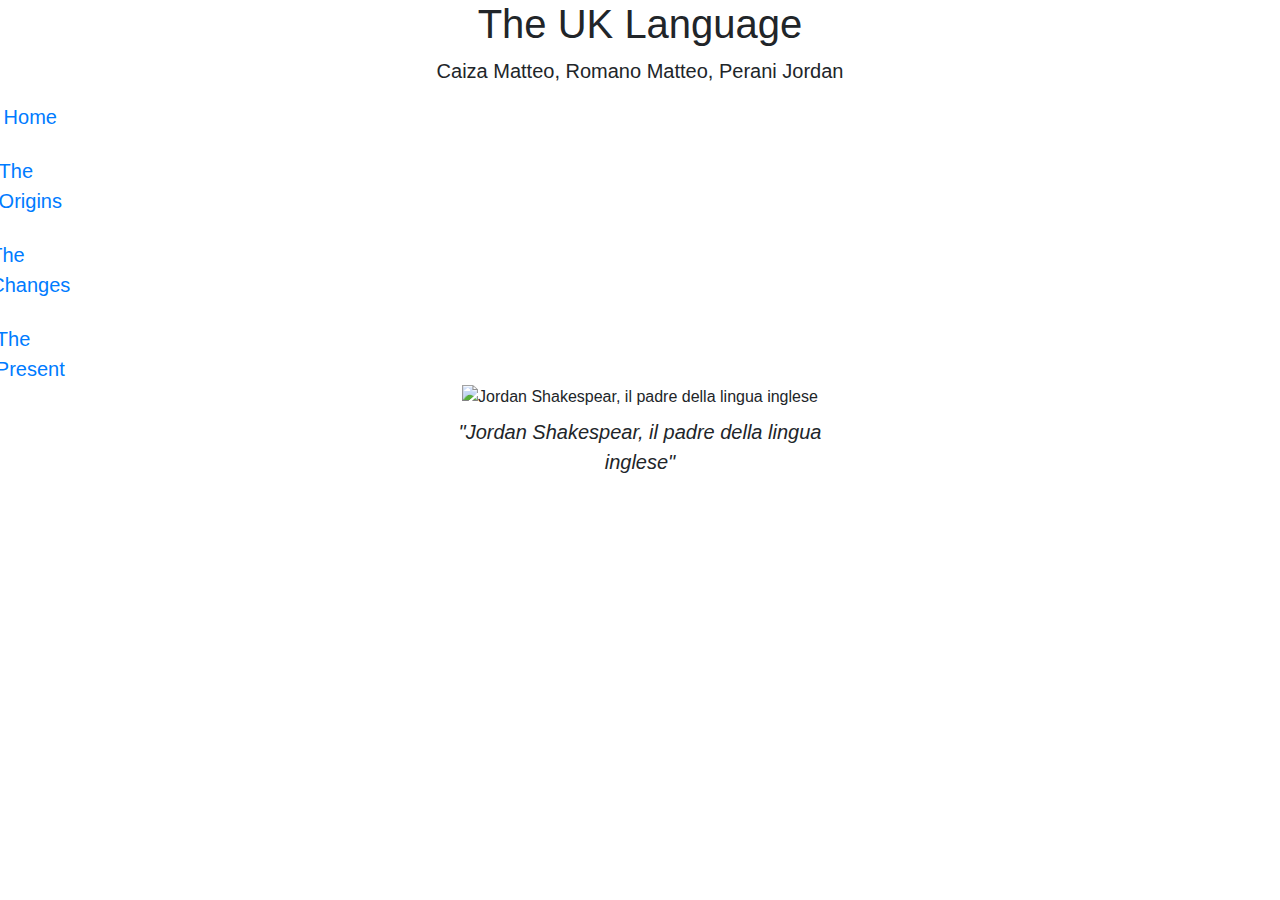
==== index.html @ 34cc212b "Update index.html" ====
<!DOCTYPE html>
<html lang="it">
<head>
    <meta charset="UTF-8">
    <meta name="viewport" content="width=device-width, initial-scale=1.0">
    <title>The UK Language</title>
    <link rel="stylesheet" href="stile.css">
    <link rel="stylesheet" href="https://maxcdn.bootstrapcdn.com/bootstrap/4.0.0/css/bootstrap.min.css" integrity="sha384-Gn5384xqQ1aoWXA+058RXPxPg6fy4IWvTNh0E263XmFcJlSAwiGgFAW/dAiS6JXm" crossorigin="anonymous">
</head>
<body>
    <!-- Your content goes here -->
    <div class="container-fluid min-vh-100 d-flex flex-column">
        <div class="row">
            <div class="col-12">
                <h1>The UK Language</h1>
                <p>Caiza Matteo, Romano Matteo, Perani Jordan</p>
            </div>
        </div>
        <div class="row">
            <div class="col-2">
               <div class="col-2 d-flex flex-column justify-content-center align-items-center vh-100">
    <a href="index.html" class="text-navbar">Home</a>
    <br>
    <a href="TheOrigins.html" class="text-navbar">The Origins</a>
    <br>
    <a href="TheChanges.html" class="text-navbar">The Changes</a>
    <br>  
    <a href="ThePresent.html" class="text-navbar">The Present</a>
</div>
            </div>
        </div>
            <div class="col-10">

            </div>
        </div>
        <div class="row">
            <div class="col-4">
                
            </div>
            <div class="col-4 d-flex flex-column align-items-center">
                <img src="images/WhatsApp Image 2025-02-03 at 15.35.49.jpeg" alt="Jordan Shakespear, il padre della lingua inglese" class="img-fluid">
                <p class="mt-2 italic-text">"Jordan Shakespear, il padre della lingua inglese"</p>
            </div>
            <div class="col-4">
                
            </div>
            
        </div>
    </div>

    <script src="script.js"></script>
</body>
</html>
---- stile.css ----
body {
    font-size: 16px; /* Cambia la grandezza del testo a 16px */
}

h1 {
    font-size: 32px; /* Cambia la grandezza del testo degli h1 a 32px */
    text-align: center;
}

h2 {
    font-size: 16px; /* Cambia la grandezza del testo degli h1 a 32px */
    text-align: left;
}

p {
    font-size: 20px; /* Cambia la grandezza del testo dei paragrafi a 14px */
    text-align: center;
}

navbar {
    justify-content: auto;
}

.small-image {
    width: 200px; /* Rimpicciolisce l'immagine a 200px di larghezza */
    display: block; /* Assicura che l'immagine sia un blocco */
    margin: 20px auto; /* Centra l'immagine orizzontalmente e aggiunge un margine verticale */
}

.italic-text {
    font-style: italic;
}


.youtube-player {
    margin-top: 50px; /* Aggiunge un margine superiore di 20px */
}

.shift-right {
    margin-left: 200px; /* Puoi modificare il valore per spostare il paragrafo più o meno a destra */
}

.align-left {
    text-align: left;
}

.text-navbar {
    font-size: 20px;
    text-align: left;
}
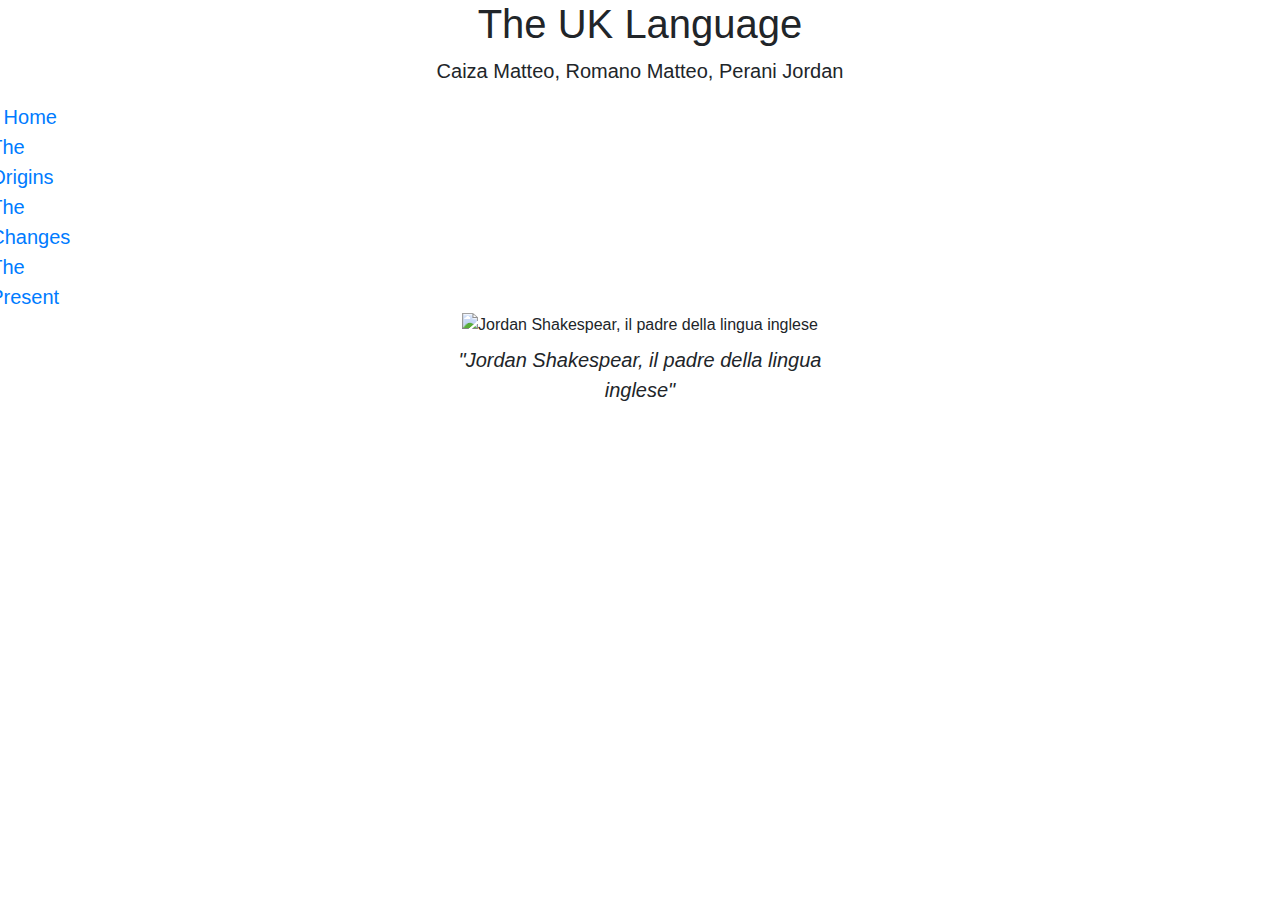
==== commit fc1663f9: "Update index.html" ====
--- a/index.html
+++ b/index.html
@@ -19,13 +19,12 @@
         <div class="row">
             <div class="col-2">
                <div class="col-2 d-flex flex-column justify-content-center align-items-center vh-100">
-    <a href="index.html" class="text-navbar">Home</a>
-    <br>
-    <a href="TheOrigins.html" class="text-navbar">The Origins</a>
-    <br>
-    <a href="TheChanges.html" class="text-navbar">The Changes</a>
-    <br>  
-    <a href="ThePresent.html" class="text-navbar">The Present</a>
+    <nav class="d-flex flex-column align-items-center">
+        <a href="index.html" class="text-navbar">Home</a>
+        <a href="TheOrigins.html" class="text-navbar">The Origins</a>
+        <a href="TheChanges.html" class="text-navbar">The Changes</a>
+        <a href="ThePresent.html" class="text-navbar">The Present</a>
+    </nav>
 </div>
             </div>
         </div>
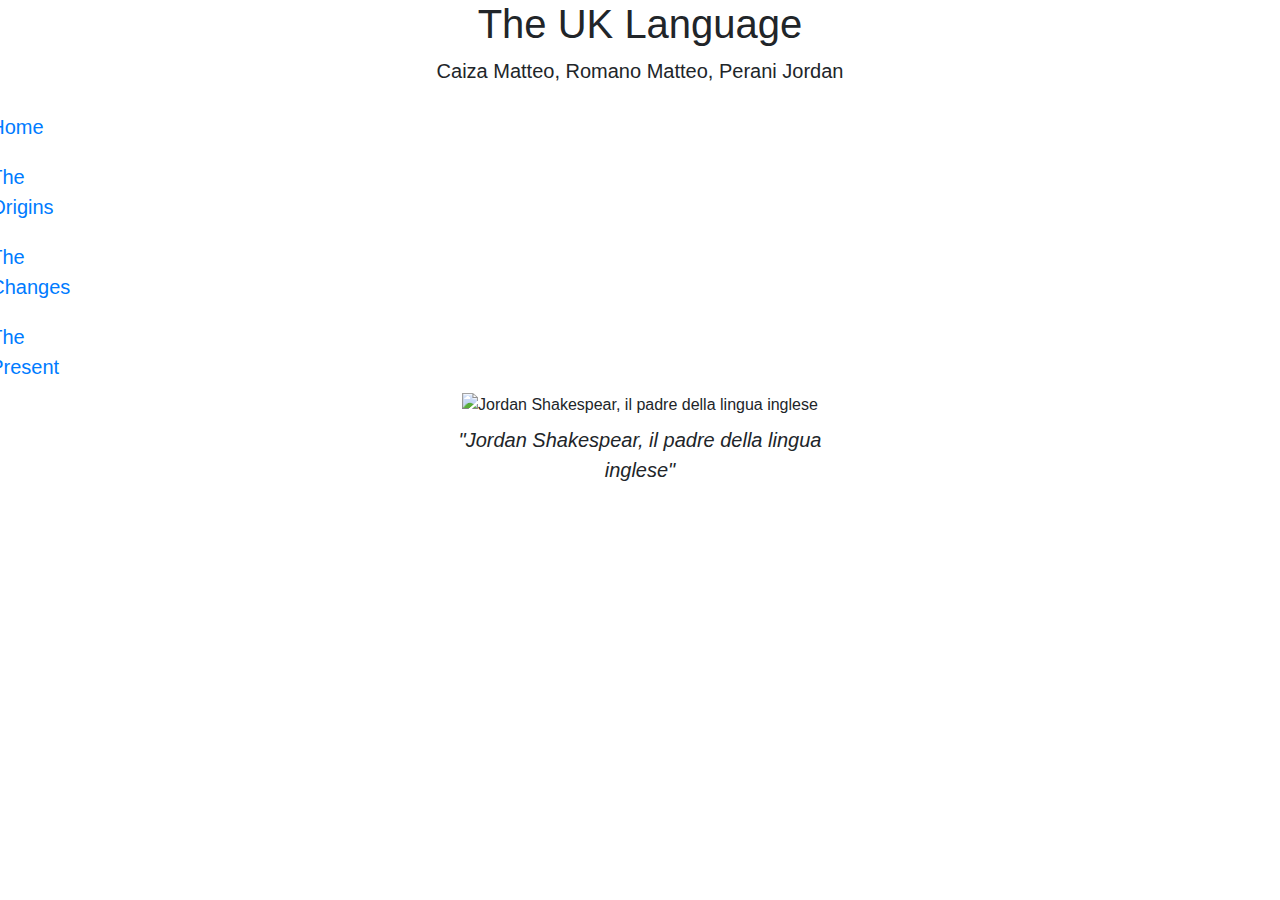
==== commit 894c5f67: "Update index.html" ====
--- a/index.html
+++ b/index.html
@@ -19,7 +19,7 @@
         <div class="row">
             <div class="col-2">
                <div class="col-2 d-flex flex-column justify-content-center align-items-center vh-100">
-    <nav class="d-flex flex-column align-items-center">
+    <nav class="d-flex flex-column gap-3 text-center">
         <a href="index.html" class="text-navbar">Home</a>
         <a href="TheOrigins.html" class="text-navbar">The Origins</a>
         <a href="TheChanges.html" class="text-navbar">The Changes</a>
--- a/stile.css
+++ b/stile.css
@@ -49,3 +49,8 @@
     text-align: left;
 }
 
+nav a {
+    margin: 10px 0; /* Spazio verticale tra i link */
+    text-align: center; /* Centra il testo */
+}
+
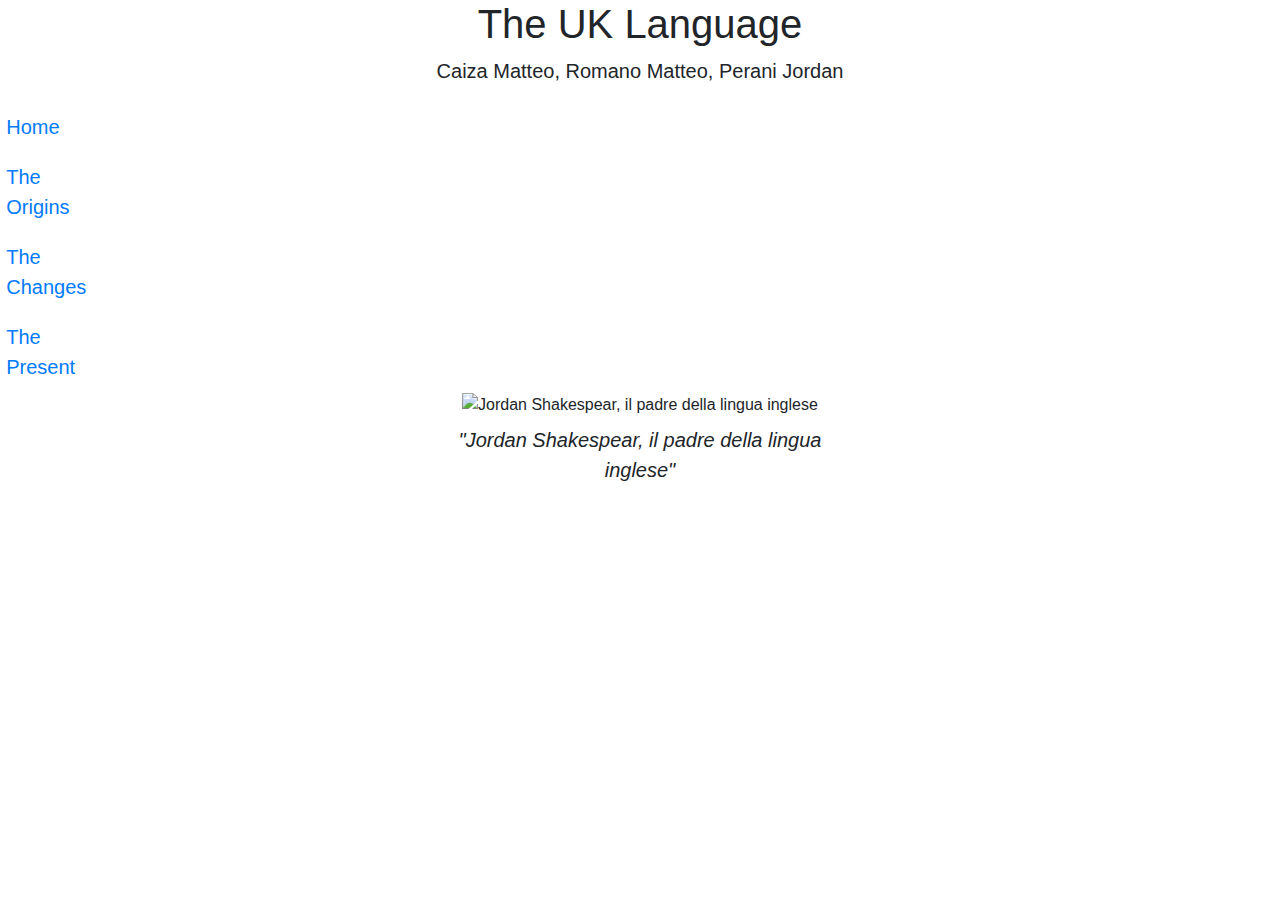
==== commit 5ee9a218: "Update index.html" ====
--- a/index.html
+++ b/index.html
@@ -18,7 +18,7 @@
         </div>
         <div class="row">
             <div class="col-2">
-               <div class="col-2 d-flex flex-column justify-content-center align-items-center vh-100">
+               <div class="col-2 d-flex flex-column justify-content-center align-items-center vh-100 ml-3">
     <nav class="d-flex flex-column gap-3 text-center">
         <a href="index.html" class="text-navbar">Home</a>
         <a href="TheOrigins.html" class="text-navbar">The Origins</a>
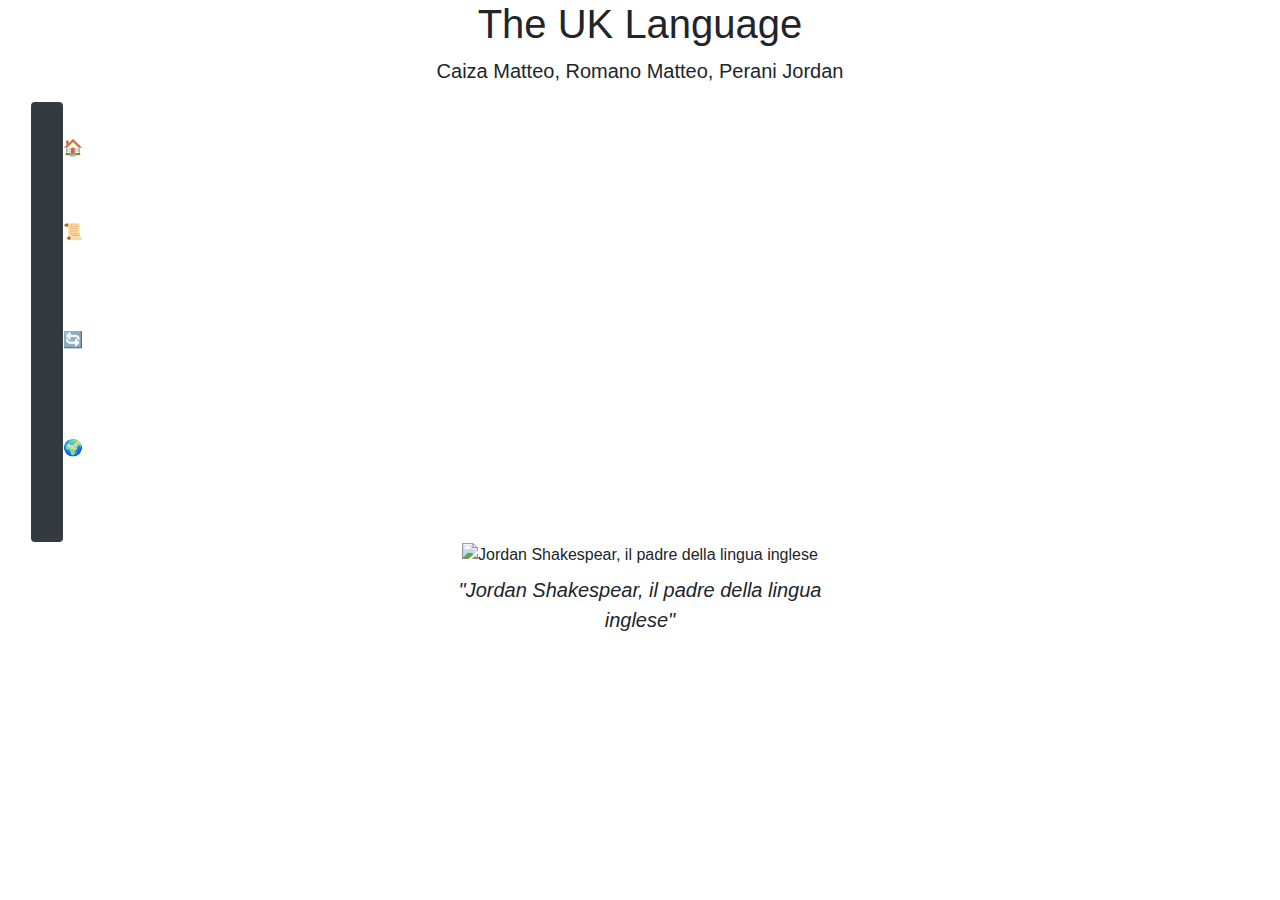
==== commit f4b367a5: "Update index.html" ====
--- a/index.html
+++ b/index.html
@@ -18,12 +18,12 @@
         </div>
         <div class="row">
             <div class="col-2">
-               <div class="col-2 d-flex flex-column justify-content-center align-items-center vh-100 ml-3">
-    <nav class="d-flex flex-column gap-3 text-center">
-        <a href="index.html" class="text-navbar">Home</a>
-        <a href="TheOrigins.html" class="text-navbar">The Origins</a>
-        <a href="TheChanges.html" class="text-navbar">The Changes</a>
-        <a href="ThePresent.html" class="text-navbar">The Present</a>
+               <div class="col-2 d-flex flex-column justify-content-center align-items-center vh-100 ml-3 bg-dark text-white rounded shadow p-3">
+    <nav class="d-flex flex-column text-center w-100">
+        <a href="index.html" class="nav-link text-white py-2">🏠 Home</a>
+        <a href="TheOrigins.html" class="nav-link text-white py-2">📜 The Origins</a>
+        <a href="TheChanges.html" class="nav-link text-white py-2">🔄 The Changes</a>
+        <a href="ThePresent.html" class="nav-link text-white py-2">🌍 The Present</a>
     </nav>
 </div>
             </div>
--- a/stile.css
+++ b/stile.css
@@ -52,5 +52,6 @@
 nav a {
     margin: 10px 0; /* Spazio verticale tra i link */
     text-align: center; /* Centra il testo */
+    text-decoration: none;
 }
 
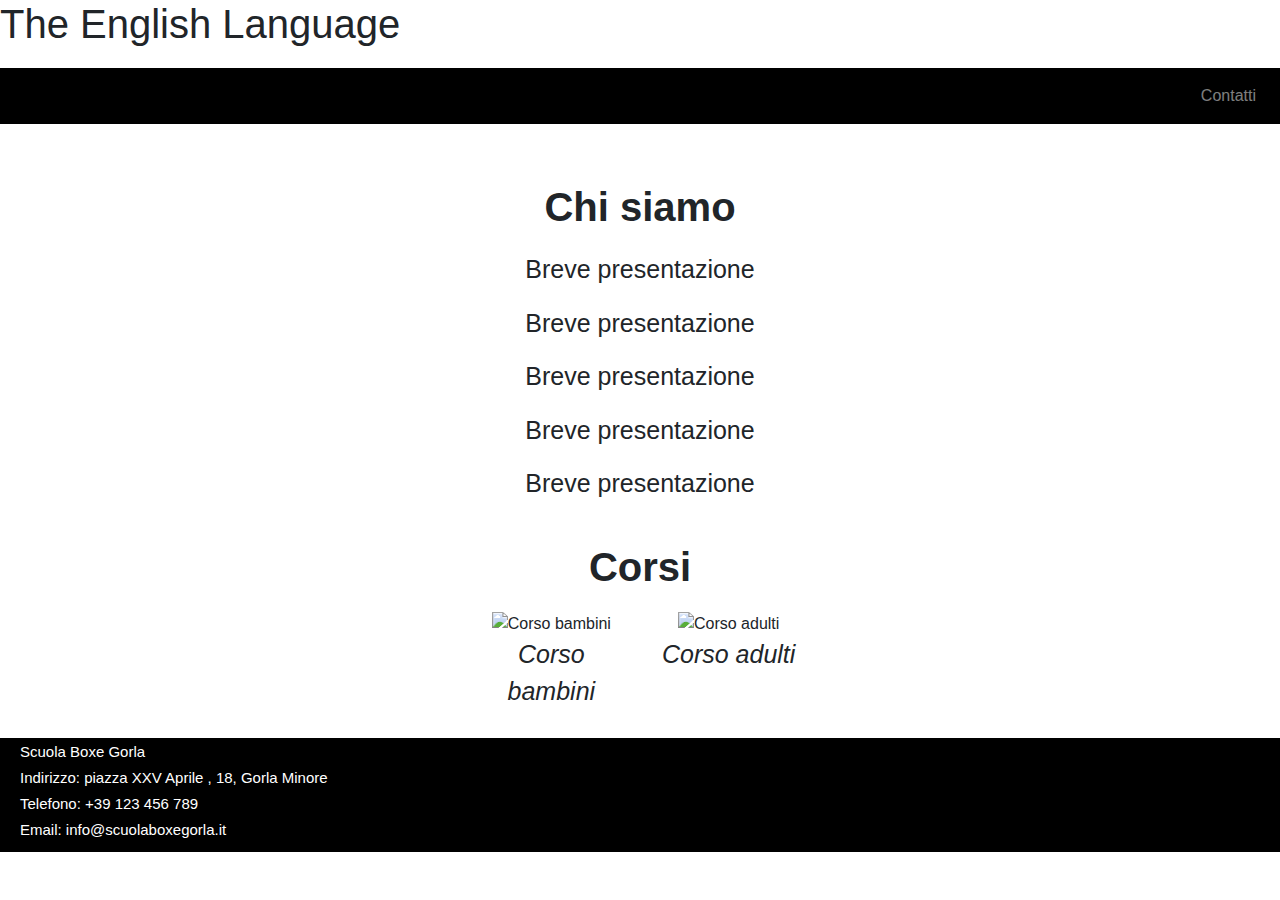
==== commit 1aee7756: "test" ====
--- a/index.html
+++ b/index.html
@@ -3,50 +3,160 @@
 <head>
     <meta charset="UTF-8">
     <meta name="viewport" content="width=device-width, initial-scale=1.0">
-    <title>The UK Language</title>
-    <link rel="stylesheet" href="stile.css">
-    <link rel="stylesheet" href="https://maxcdn.bootstrapcdn.com/bootstrap/4.0.0/css/bootstrap.min.css" integrity="sha384-Gn5384xqQ1aoWXA+058RXPxPg6fy4IWvTNh0E263XmFcJlSAwiGgFAW/dAiS6JXm" crossorigin="anonymous">
+    <title>The English Language</title>
+    <link rel="stylesheet" href="https://maxcdn.bootstrapcdn.com/bootstrap/4.0.0/css/bootstrap.min.css">
+    <style>
+        body, html {
+            margin: 0;
+            padding: 0;
+            width: 100%; /* Assicura che non ci siano spazi laterali */
+            height: 100%;
+            overflow-x: hidden; /* Rimuove il possibile scroll orizzontale */
+        }
+        .logo {
+            max-width: 60%;
+            height: auto;
+        }
+        .logo-footer {
+            max-width: 60%;
+            height: auto;
+            padding: 0;
+            margin-right: 40px;
+        }
+        .black-row {
+            background-color: black;
+            color: white;
+            padding: 20px 0;
+        }
+        .nav-link {
+            color: white;
+            margin-left: 20px;
+        }
+        .footer-row {
+            background-color: black;
+            color: white;
+            padding: 5px 0;
+            text-align: center;
+        }
+        .flex-grow-1 {
+            flex-grow: 1;
+        }
+        p {
+            font-size: 25px;
+        }
+        h1 {
+            margin-bottom: 20px;
+        }
+        h2 {
+            font-size: 15px;
+            text-align: left;
+            margin-left: 20px;
+        }
+        .scroll-to-top {
+            position: fixed;
+            bottom: 20px;
+            right: 20px;
+            display: none;
+            background-color: black;
+            color: white;
+            border: none;
+            padding: 10px;
+            border-radius: 50%;
+            cursor: pointer;
+            z-index: 1000;
+        }
+        nav {
+            background-color: black;
+            padding: 0px;
+            width: 100%; 
+            margin: 0;
+        }
+        .navbar-nav {
+            margin-left: auto; 
+            padding: 0;
+        }
+        .container-fluid {
+            padding-left: 0;
+            padding-right: 0;
+        }
+    </style>
 </head>
-<body>
-    <!-- Your content goes here -->
-    <div class="container-fluid min-vh-100 d-flex flex-column">
-        <div class="row">
-            <div class="col-12">
-                <h1>The UK Language</h1>
-                <p>Caiza Matteo, Romano Matteo, Perani Jordan</p>
+<body class="d-flex flex-column min-vh-100">
+    <div class="container-fluid flex-grow-1 d-flex flex-column">
+        <h1>The English Language</h1>
+        <nav class="navbar navbar-expand-lg navbar-dark bg-black w-100">
+            <button class="navbar-toggler" type="button" data-toggle="collapse" data-target="#navbarNav">
+                <span class="navbar-toggler-icon"></span>
+            </button>
+            <div class="collapse navbar-collapse justify-content-end" id="navbarNav">
+                <ul class="navbar-nav">
+                    <li class="nav-item"><a class="nav-link" href="contatti.html">Contatti</a></li>
+                </ul>
+            </div>
+        </nav>
+    </div>
+    <div class="container-fluid flex-grow-1 d-flex flex-column">
+        <div class="row flex-grow-1">
+            <div class="col-12 d-flex flex-column align-items-center justify-content-center">
+                <h1><b>Chi siamo</b></h1>
+                <p>Breve presentazione</p>
+                <p>Breve presentazione</p>
+                <p>Breve presentazione</p>
+                <p>Breve presentazione</p>
+                <p>Breve presentazione</p>
             </div>
         </div>
-        <div class="row">
-            <div class="col-2">
-               <div class="col-2 d-flex flex-column justify-content-center align-items-center vh-100 ml-3 bg-dark text-white rounded shadow p-3">
-    <nav class="d-flex flex-column text-center w-100">
-        <a href="index.html" class="nav-link text-white py-2">🏠 Home</a>
-        <a href="TheOrigins.html" class="nav-link text-white py-2">📜 The Origins</a>
-        <a href="TheChanges.html" class="nav-link text-white py-2">🔄 The Changes</a>
-        <a href="ThePresent.html" class="nav-link text-white py-2">🌍 The Present</a>
-    </nav>
-</div>
+        <div class="row flex-grow-1">
+            <div class="col-12 d-flex flex-column align-items-center justify-content-center">
+                <h1><b>Corsi</b></h1>
+                <div class="row">
+                    <div class="col-md-6 text-center">
+                        <img src="images/logo-sbg.jpeg" alt="Corso bambini" class="img-fluid">
+                        <i><p>Corso bambini</p></i>
+                    </div>
+                    <div class="col-md-6 text-center">
+                        <img src="images/logo-sbg.jpeg" alt="Corso adulti" class="img-fluid">
+                        <i><p>Corso adulti</p></i>
+                    </div>
+                </div>
             </div>
         </div>
-            <div class="col-10">
+     
+    </div>
 
-            </div>
-        </div>
-        <div class="row">
-            <div class="col-4">
-                
-            </div>
-            <div class="col-4 d-flex flex-column align-items-center">
-                <img src="images/WhatsApp Image 2025-02-03 at 15.35.49.jpeg" alt="Jordan Shakespear, il padre della lingua inglese" class="img-fluid">
-                <p class="mt-2 italic-text">"Jordan Shakespear, il padre della lingua inglese"</p>
-            </div>
-            <div class="col-4">
-                
-            </div>
-            
+    
+    <div class="container-fluid flex-grow-1 d-flex flex-column">
+        <div class="row footer-row">
+            <div class="col-11 d-flex align-items-center justify-content-between">
+                <div>
+                    <h2>Scuola Boxe Gorla</h2>
+                    <h2>Indirizzo: piazza XXV Aprile , 18, Gorla Minore</h2>
+                    <h2>Telefono: +39 123 456 789</h2>
+                    <h2>Email: info@scuolaboxegorla.it</h2>
+                </div>
+            </div>    
         </div>
     </div>
+    <button class="scroll-to-top" onclick="scrollToTop()">&#8679;</button>
 
-    <script src="script.js"></script>
+    <!-- Aggiungi i JavaScript necessari per il menu a tendina e il comportamento responsivo -->
+    <script src="https://code.jquery.com/jquery-3.2.1.slim.min.js"></script>
+    <script src="https://cdnjs.cloudflare.com/ajax/libs/popper.js/1.12.9/umd/popper.min.js"></script>
+    <script src="https://maxcdn.bootstrapcdn.com/bootstrap/4.0.0/js/bootstrap.min.js"></script>
+
+    <script>
+        window.onscroll = function() {
+            var scrollToTopButton = document.querySelector('.scroll-to-top');
+            if (document.body.scrollTop > 100 || document.documentElement.scrollTop > 100) {
+                scrollToTopButton.style.display = 'block';
+            } else {
+                scrollToTopButton.style.display = 'none';
+            }
+        };
+
+        function scrollToTop() {
+            window.scrollTo({ top: 0, behavior: 'smooth' });
+        }
+    </script>
 </body>
-</html>
+</html>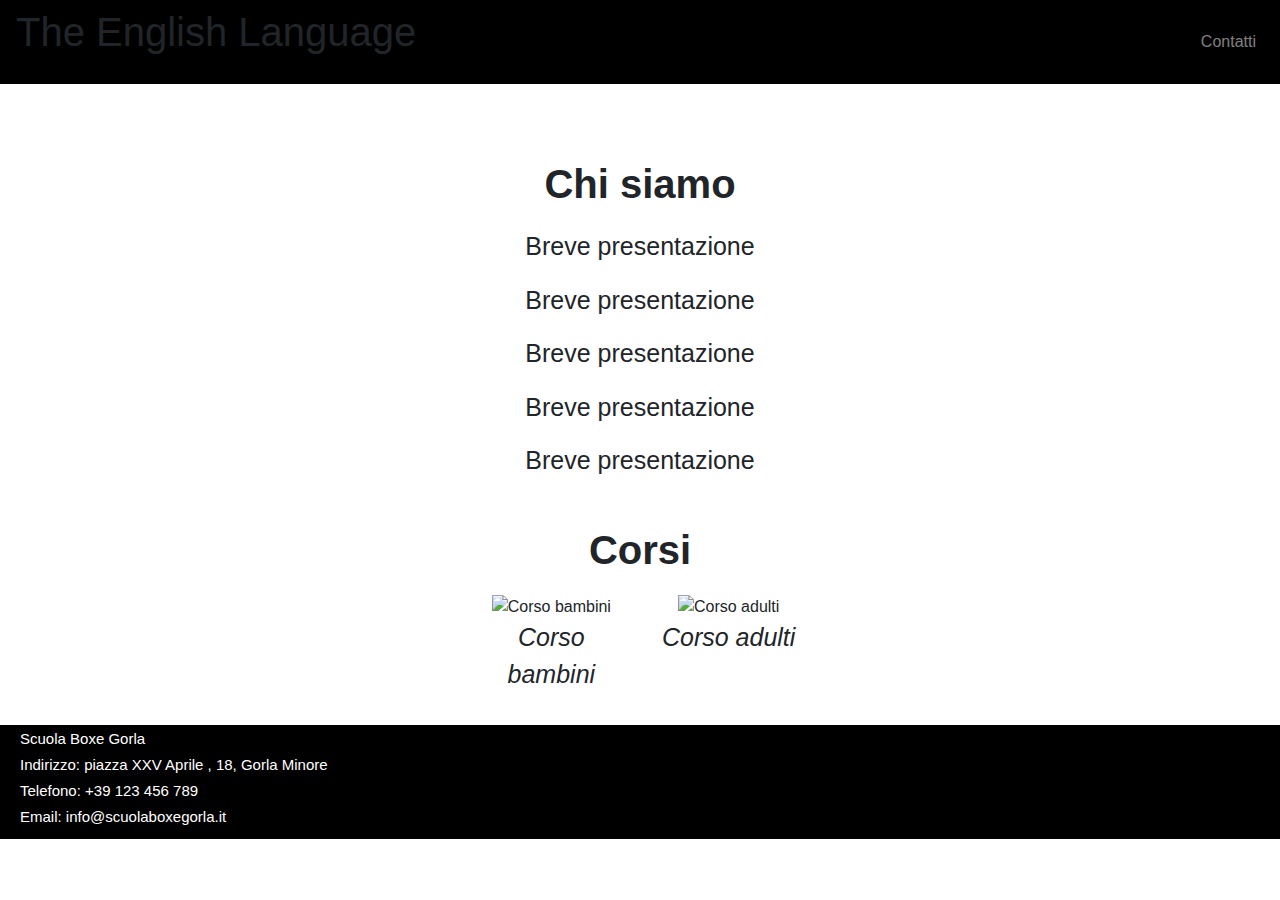
==== commit 7f084e9c: "f" ====
--- a/index.html
+++ b/index.html
@@ -83,8 +83,8 @@
 </head>
 <body class="d-flex flex-column min-vh-100">
     <div class="container-fluid flex-grow-1 d-flex flex-column">
-        <h1>The English Language</h1>
         <nav class="navbar navbar-expand-lg navbar-dark bg-black w-100">
+            <h1>The English Language</h1>
             <button class="navbar-toggler" type="button" data-toggle="collapse" data-target="#navbarNav">
                 <span class="navbar-toggler-icon"></span>
             </button>
